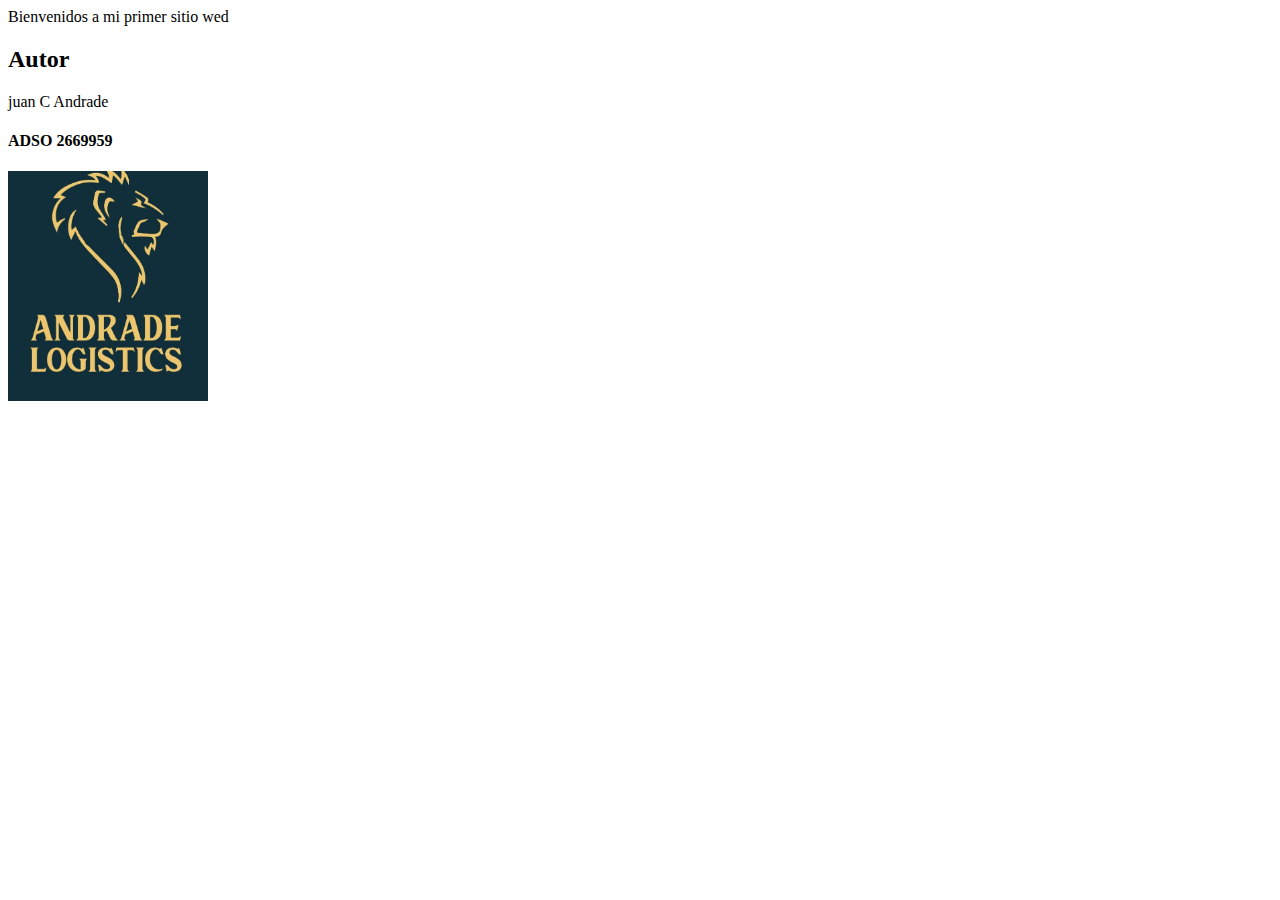
==== index.html @ 2520f3c0 "inicio repositorio" ====
<!DOCTYPE html>
<html lang="en">
<head>
    <meta charset="UTF-8">
    <meta http-equiv="X-UA-Compatible" content="IE=edge">
    <meta name="viewport" content="width=device-width, initial-scale=1.0">
    <title>Document</title>
</head>
<body>
    <hi>Bienvenidos a mi primer sitio wed</hi>
    <h2>Autor</h2>
    <he>juan C Andrade</he>
    <h4>ADSO  2669959</h4>
    <img src="img/andrade.png" width="200"
</body>
</html>
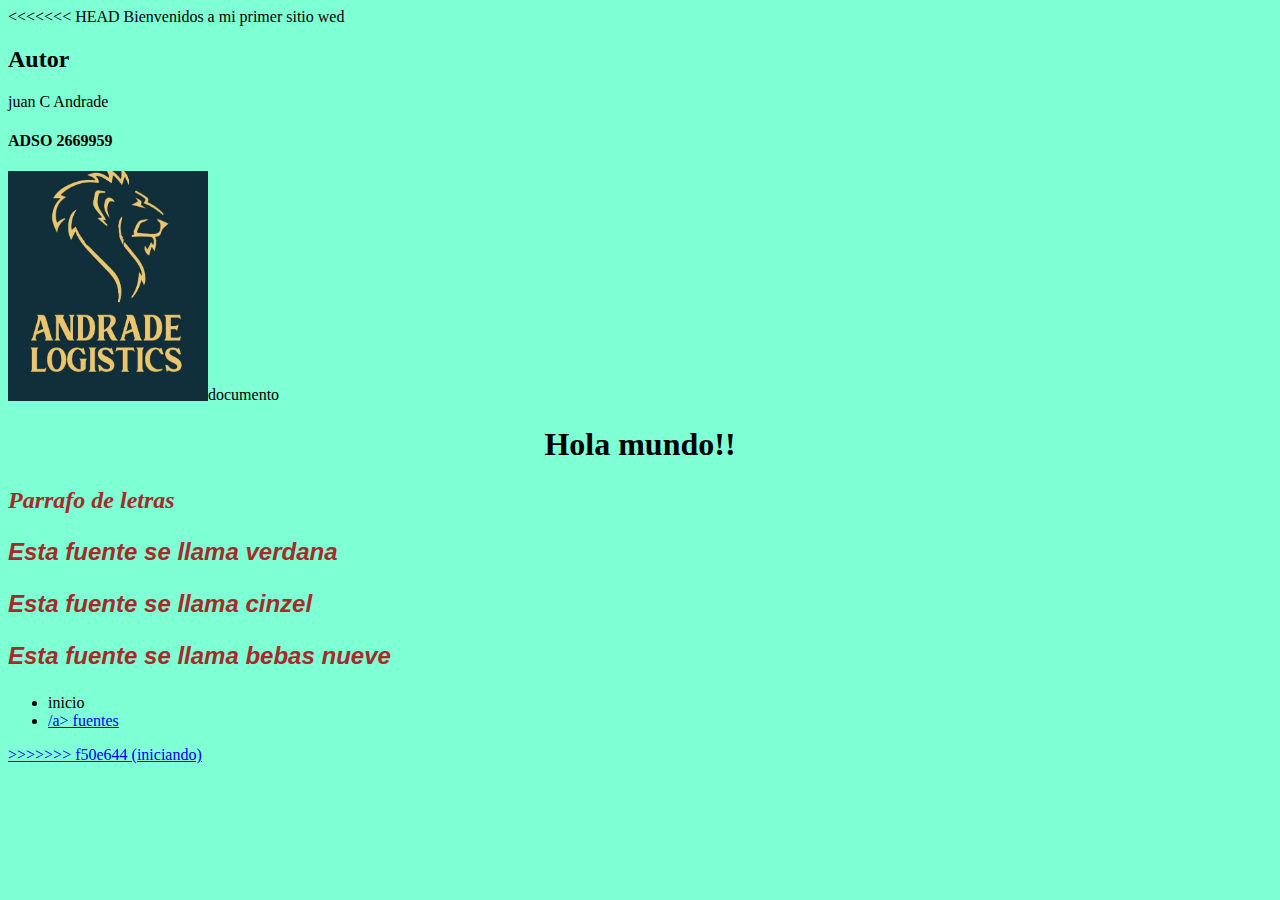
==== commit 874f7cbf: "fuentes" ====
--- a/index.html
+++ b/index.html
@@ -4,6 +4,7 @@
     <meta charset="UTF-8">
     <meta http-equiv="X-UA-Compatible" content="IE=edge">
     <meta name="viewport" content="width=device-width, initial-scale=1.0">
+<<<<<<< HEAD
     <title>Document</title>
 </head>
 <body>
@@ -12,5 +13,20 @@
     <he>juan C Andrade</he>
     <h4>ADSO  2669959</h4>
     <img src="img/andrade.png" width="200"
+=======
+    <title>documento</title>
+    <link rel="stylesheet" href="css/style.css">
+</head>
+<body>
+    <h1>Hola mundo!!</h1>  
+    <p>Parrafo de letras</p> 
+    <p class="font-verdana">Esta fuente se llama verdana</p>
+    <p class="font-cinzel">Esta fuente se llama cinzel</p>
+    <p class="font-Marlon">Esta fuente se llama bebas nueve</p>
+    <ul>
+        <li>inicio</li>
+        <li><a href="fuentes.html"> /a> fuentes</li>
+    </ul>
+>>>>>>> f50e644 (iniciando)
 </body>
 </html>--- a/css/style.css
+++ b/css/style.css
@@ -0,0 +1,55 @@
+/*Elementos de clase */
+body{
+    background-color: aquamarine;
+}
+h1{
+    text-align: center;
+}
+/*Elementos de clase */
+p{
+    font-size: 1.5em;
+    color: brown;
+    font-style: italic;
+    font-weight: 900;
+}
+/*Clases atadas a un elemento*/
+p.font-verdana
+{
+    font-family: verdana, Geneva, Tahoma, sans-serif;
+}
+p.font-cinzel
+ {
+    font-family: "cinzel", sans-serif;
+}
+p.font-Marlon
+  {  
+     font-family: 'Bebas Neue',sans-serif;
+  }
+
+/* fredoka-one-regular - latin */
+@font-face {
+    font-display: swap; /* Check https://developer.mozilla.org/en-US/docs/Web/CSS/@font-face/font-display for other options. */
+    font-family: 'Cinzel';
+    font-style: normal;
+    font-weight: 400;
+    src: url('../fonts/fredoka-one-v13-latin-regular.eot'); /* IE9 Compat Modes */
+    src: url('../fonts/fredoka-one-v13-latin-regular.eot?#iefix') format('embedded-opentype'), /* IE6-IE8 */
+         url('../fonts/fredoka-one-v13-latin-regular.woff2') format('woff2'), /* Super Modern Browsers */
+         url('../fonts/fredoka-one-v13-latin-regular.woff') format('woff'), /* Modern Browsers */
+         url('../fonts/fredoka-one-v13-latin-regular.ttf') format('truetype'), /* Safari, Android, iOS */
+         url('../fonts/fredoka-one-v13-latin-regular.svg#FredokaOne') format('svg'); /* Legacy iOS */
+  }
+
+  /* bebas-neue-regular - latin */
+@font-face {
+    font-display: swap; /* Check https://developer.mozilla.org/en-US/docs/Web/CSS/@font-face/font-display for other options. */
+    font-family: 'Bebas Neue';
+    font-style: normal;
+    font-weight: 400;
+    src: url('../fonts/bebas-neue-v9-latin-regular.eot'); /* IE9 Compat Modes */
+    src: url('../fonts/bebas-neue-v9-latin-regular.eot?#iefix') format('embedded-opentype'), /* IE6-IE8 */
+         url('../fonts/bebas-neue-v9-latin-regular.woff2') format('woff2'), /* Super Modern Browsers */
+         url('../fonts/bebas-neue-v9-latin-regular.woff') format('woff'), /* Modern Browsers */
+         url('../fonts/bebas-neue-v9-latin-regular.ttf') format('truetype'), /* Safari, Android, iOS */
+         url('../fonts/bebas-neue-v9-latin-regular.svg#BebasNeue') format('svg'); /* Legacy iOS */
+  }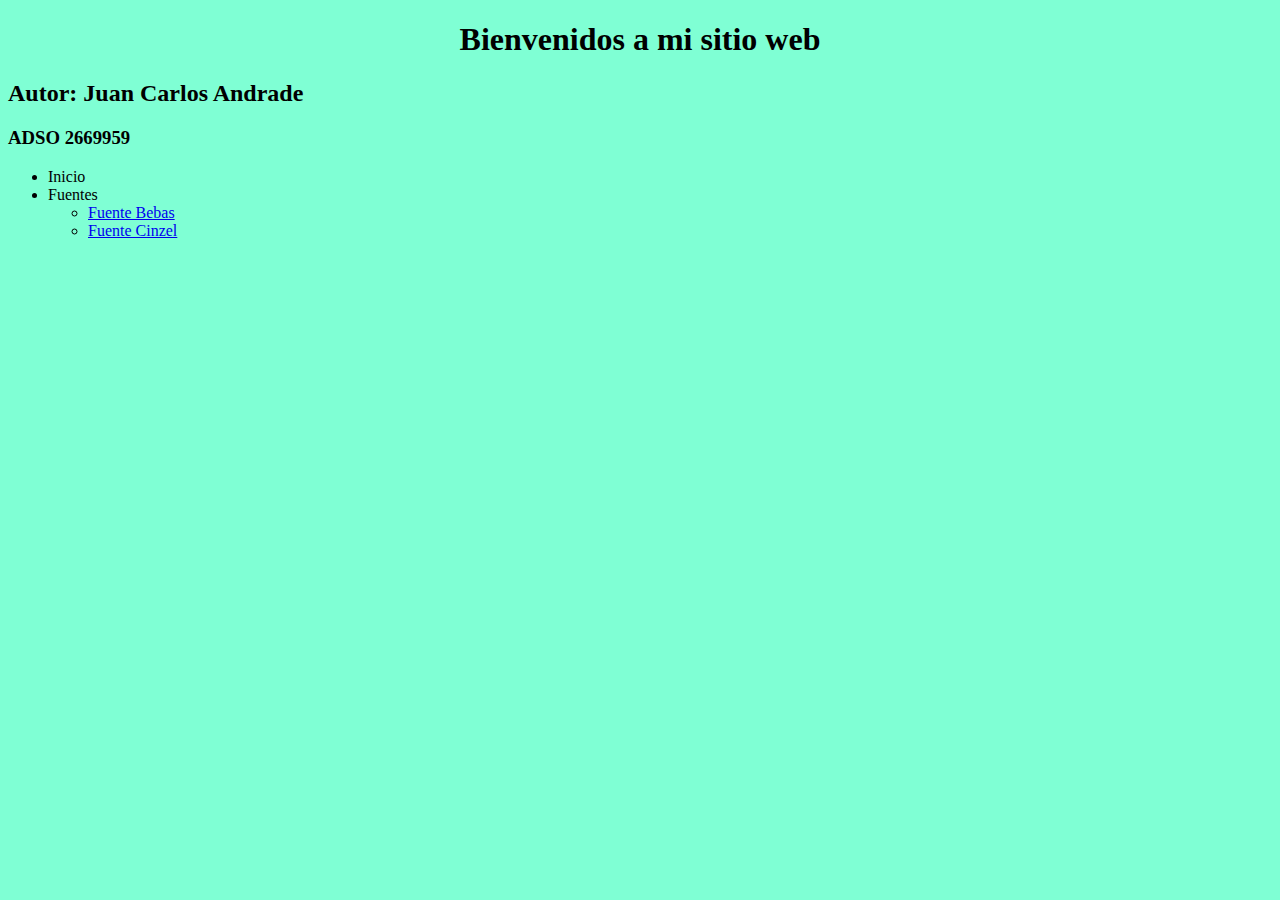
==== commit c8df2075: "fuentes netflix" ====
--- a/index.html
+++ b/index.html
@@ -3,30 +3,23 @@
 <head>
     <meta charset="UTF-8">
     <meta http-equiv="X-UA-Compatible" content="IE=edge">
-    <meta name="viewport" content="width=device-width, initial-scale=1.0">
-<<<<<<< HEAD
+    <meta name="viewport" content="width=, initial-scale=1.0">
     <title>Document</title>
-</head>
-<body>
-    <hi>Bienvenidos a mi primer sitio wed</hi>
-    <h2>Autor</h2>
-    <he>juan C Andrade</he>
-    <h4>ADSO  2669959</h4>
-    <img src="img/andrade.png" width="200"
-=======
-    <title>documento</title>
     <link rel="stylesheet" href="css/style.css">
 </head>
 <body>
-    <h1>Hola mundo!!</h1>  
-    <p>Parrafo de letras</p> 
-    <p class="font-verdana">Esta fuente se llama verdana</p>
-    <p class="font-cinzel">Esta fuente se llama cinzel</p>
-    <p class="font-Marlon">Esta fuente se llama bebas nueve</p>
+    <h1>Bienvenidos a mi sitio web</h1>
+    <h2>Autor: Juan Carlos Andrade</h2>
+    <h3>ADSO 2669959</h3>
     <ul>
-        <li>inicio</li>
-        <li><a href="fuentes.html"> /a> fuentes</li>
+        <li>Inicio</li>
+        <li>Fuentes</a>
+            <ul>
+                 <li><a href="fuente-bebas.html">Fuente Bebas</a></li>
+                 <li><a href="fuente-cinzel.html">Fuente Cinzel</a></li>
+            </ul>
+        </li>
     </ul>
->>>>>>> f50e644 (iniciando)
+
 </body>
 </html>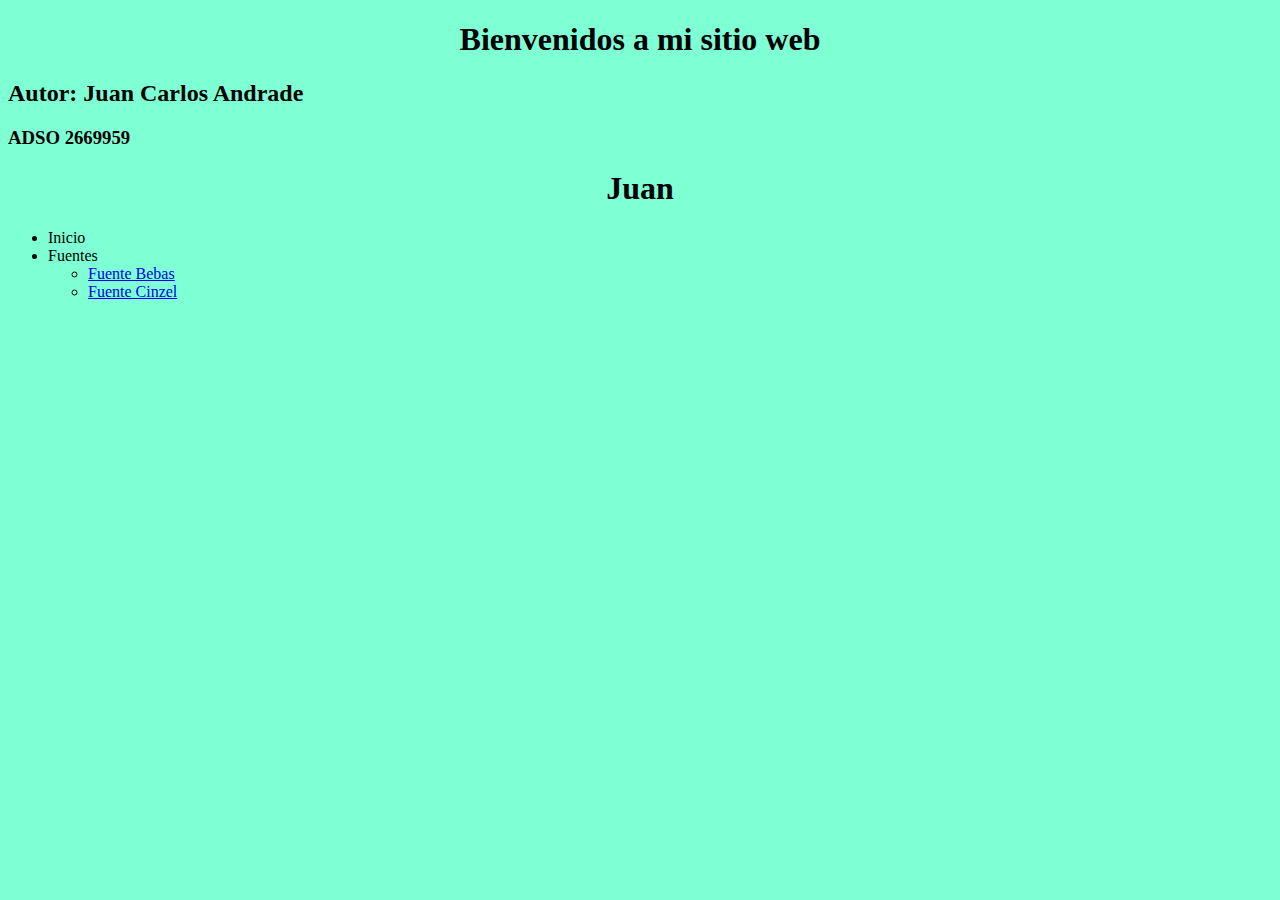
==== commit a4f28d48: "subir cambios" ====
--- a/index.html
+++ b/index.html
@@ -11,6 +11,8 @@
     <h1>Bienvenidos a mi sitio web</h1>
     <h2>Autor: Juan Carlos Andrade</h2>
     <h3>ADSO 2669959</h3>
+    <h1>Juan</h1>
+
     <ul>
         <li>Inicio</li>
         <li>Fuentes</a>
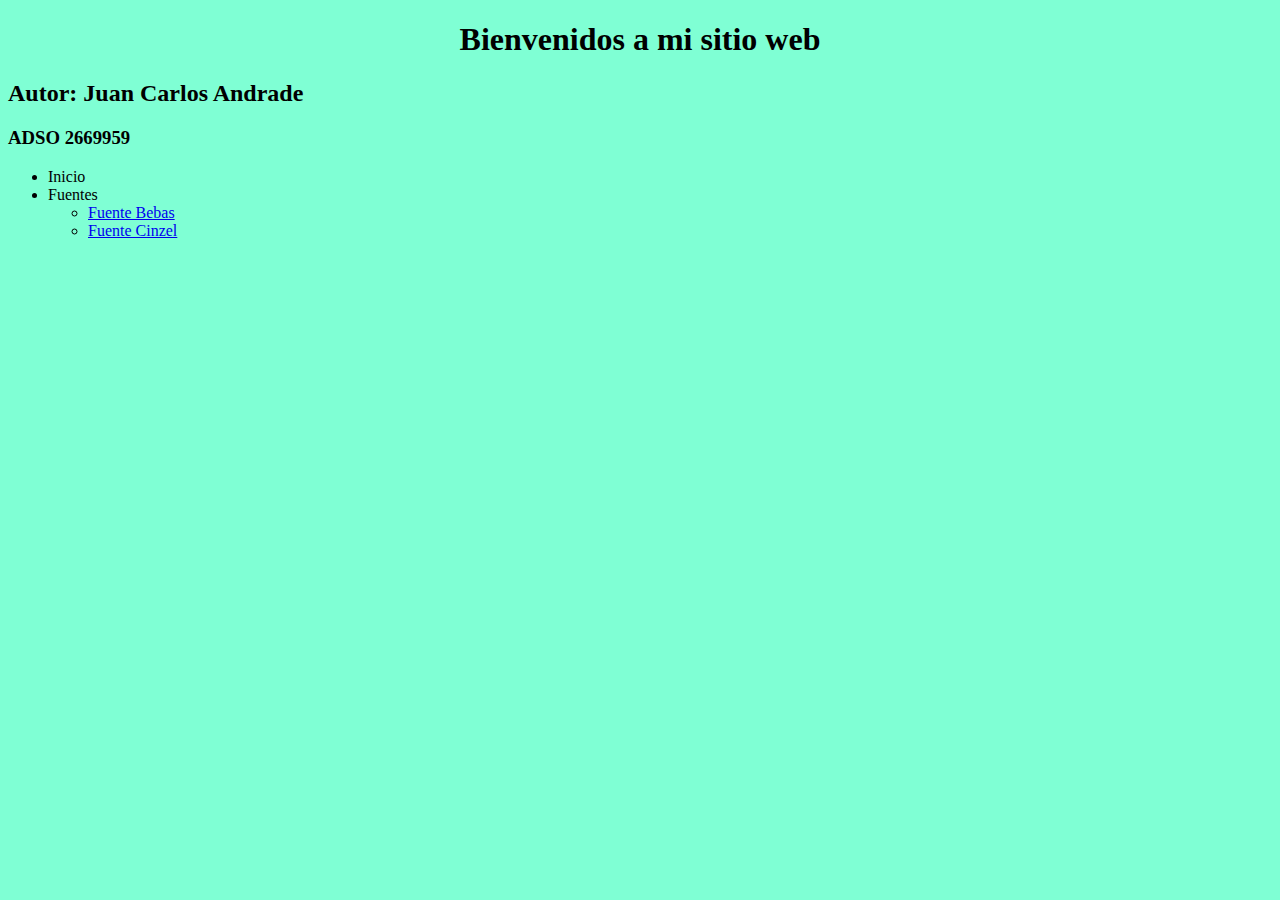
==== commit 654cc211: "subir" ====
--- a/index.html
+++ b/index.html
@@ -11,7 +11,7 @@
     <h1>Bienvenidos a mi sitio web</h1>
     <h2>Autor: Juan Carlos Andrade</h2>
     <h3>ADSO 2669959</h3>
-    <h1>Juan</h1>
+    
 
     <ul>
         <li>Inicio</li>
